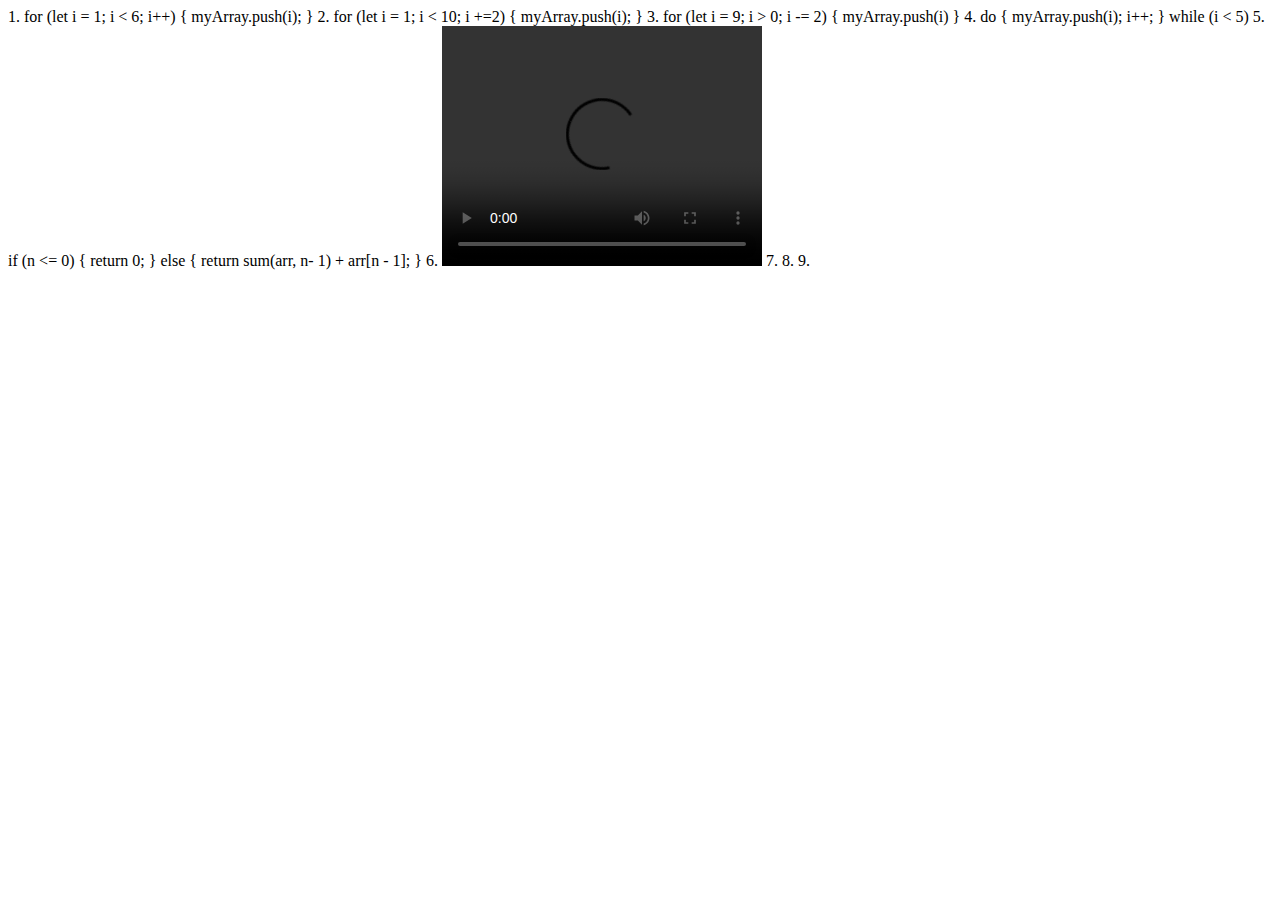
==== index.html @ 9d27780c "Page Titles" ====
1. for (let i = 1; i < 6; i++) {
    myArray.push(i);
  }
2. for (let i = 1; i < 10; i +=2) {
  myArray.push(i);
  }
3. for (let i = 9; i > 0; i -= 2) {
  myArray.push(i)
  }
4.  do {
  myArray.push(i);
  i++;
} while (i < 5)
5. if (n <= 0) {
  return 0;
} else {
  return sum(arr, n- 1) + arr[n - 1];
}
6.     <video src="https://content.codecademy.com/courses/freelance-1/unit-1/lesson-2/htmlcss1-vid_brown-bear.mp4" width="320" height="240"
controls>
  Video not supported
</video>
7. <!DOCTYPE html>
<html>

</html>
8.  <head>
    
</head>
9.   <title>Brown Bears</title>
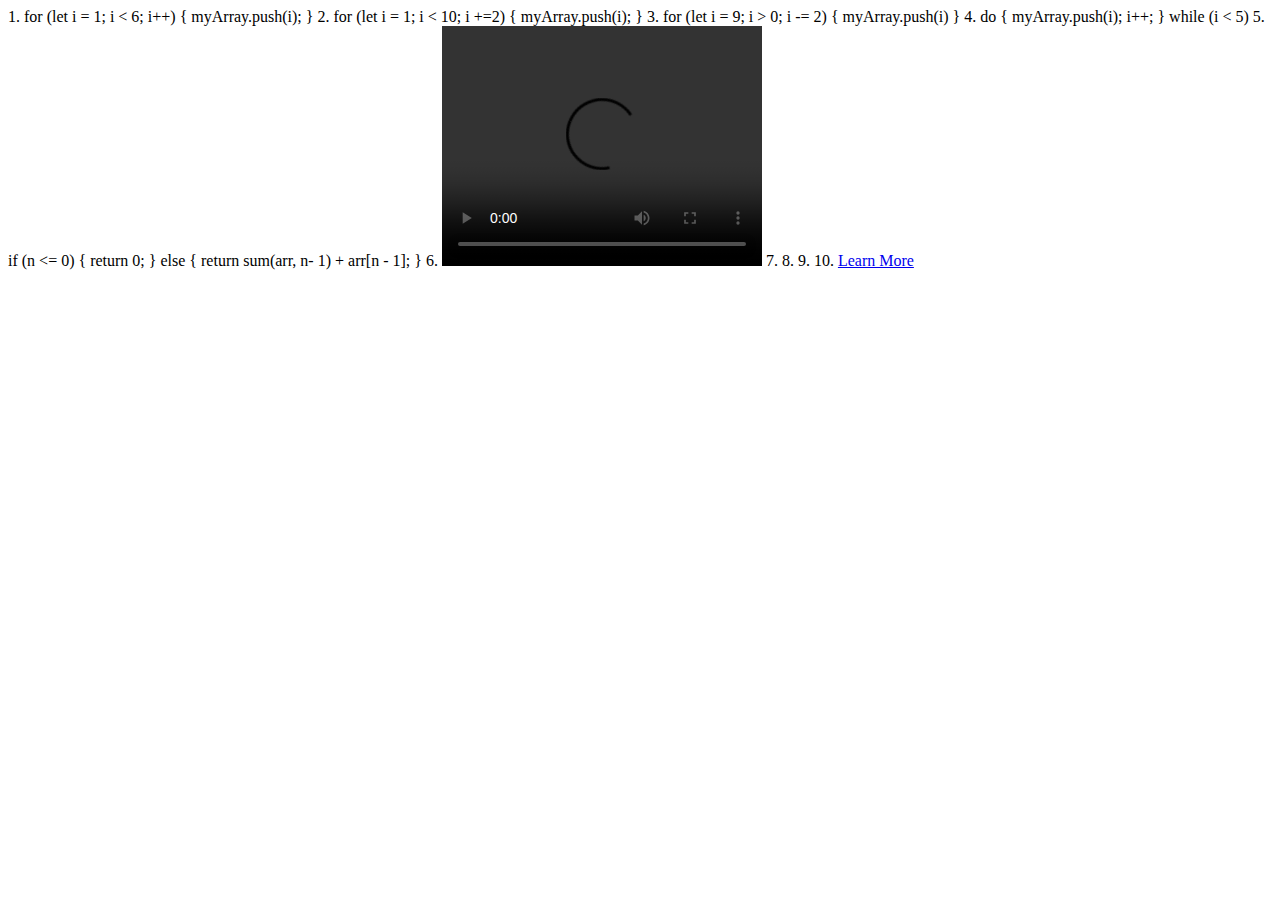
==== commit 677a0a0f: "Linking To Other Web Page" ====
--- a/index.html
+++ b/index.html
@@ -27,4 +27,5 @@
 8.  <head>
     
 </head>
-9.   <title>Brown Bears</title>+9.   <title>Brown Bears</title>
+10.  <a href="https://en.wikipedia.org/wiki/Brown_bear">Learn More</a>  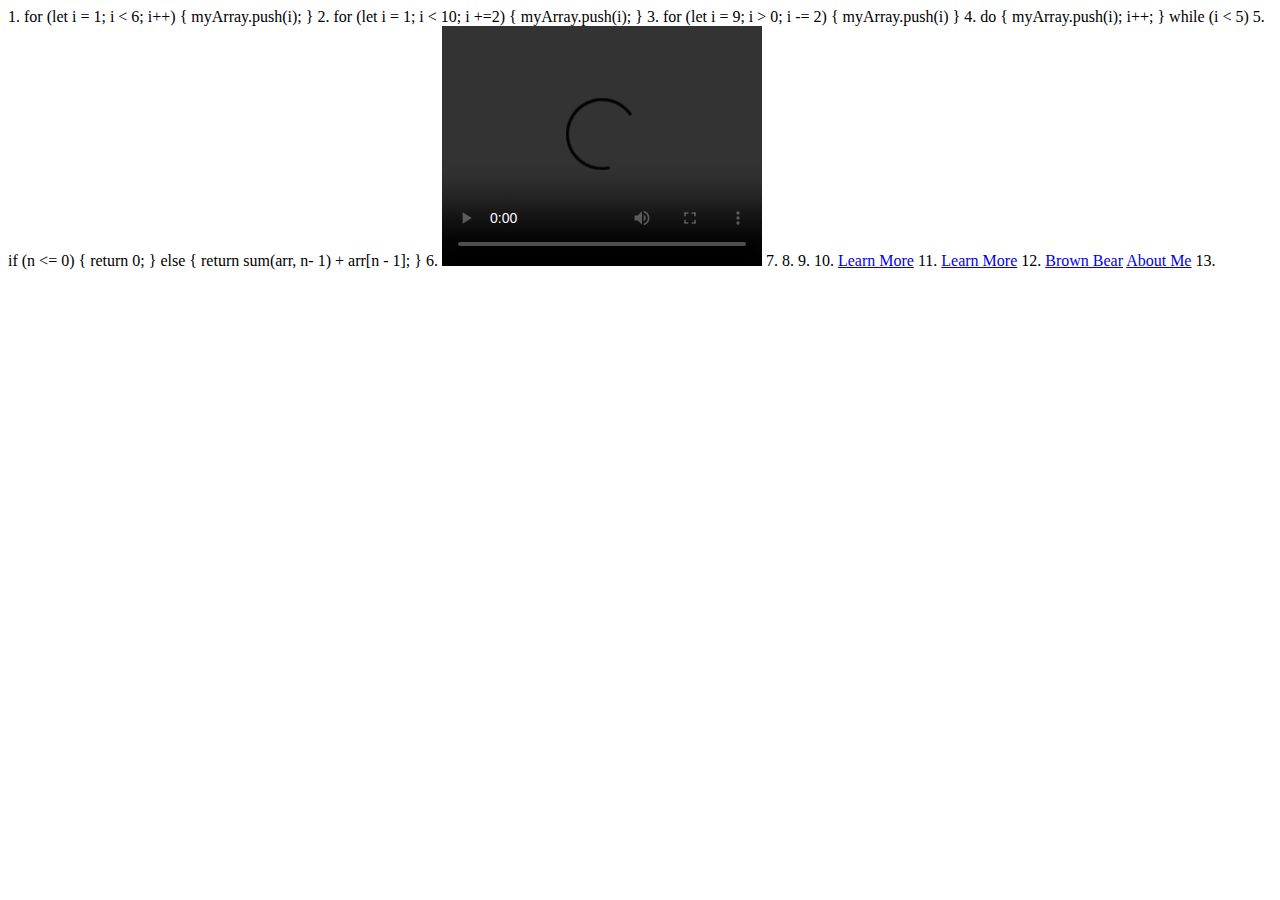
==== commit 591cce07: "Linking to Relative Page" ====
--- a/index.html
+++ b/index.html
@@ -28,4 +28,8 @@
     
 </head>
 9.   <title>Brown Bears</title>
-10.  <a href="https://en.wikipedia.org/wiki/Brown_bear">Learn More</a>  +10.  <a href="https://en.wikipedia.org/wiki/Brown_bear">Learn More</a>  
+11.       <a href="https://en.wikipedia.org/wiki/Brown_bear" target="_blank">Learn More</a>
+12.   <a href="./index.html">Brown Bear</a>
+<a href="./aboutme.html">About Me</a>
+13.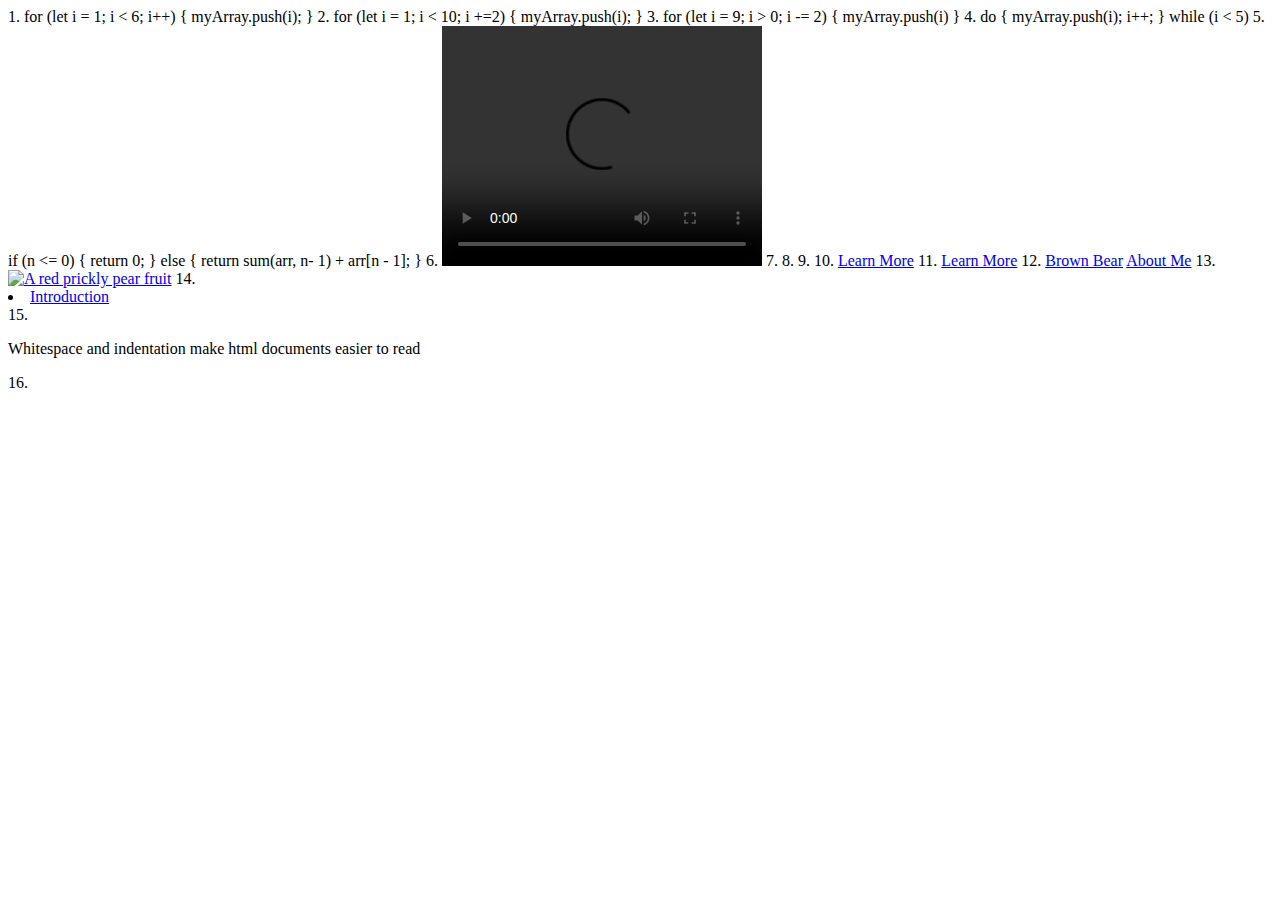
==== commit 9fdff852: "Whitespace" ====
--- a/index.html
+++ b/index.html
@@ -32,4 +32,8 @@
 11.       <a href="https://en.wikipedia.org/wiki/Brown_bear" target="_blank">Learn More</a>
 12.   <a href="./index.html">Brown Bear</a>
 <a href="./aboutme.html">About Me</a>
-13.+13. <a href="https://en.wikipedia.org/wiki/Opuntia" target="_blank"><img src="https://www.Prickly_Pear_Closeup.jpg" alt="A red prickly pear fruit"/></a>
+14. <li><a href="#introduction">Introduction</a></li>
+15.     <p> Whitespace and indentation make html documents easier to read
+</p>
+16. 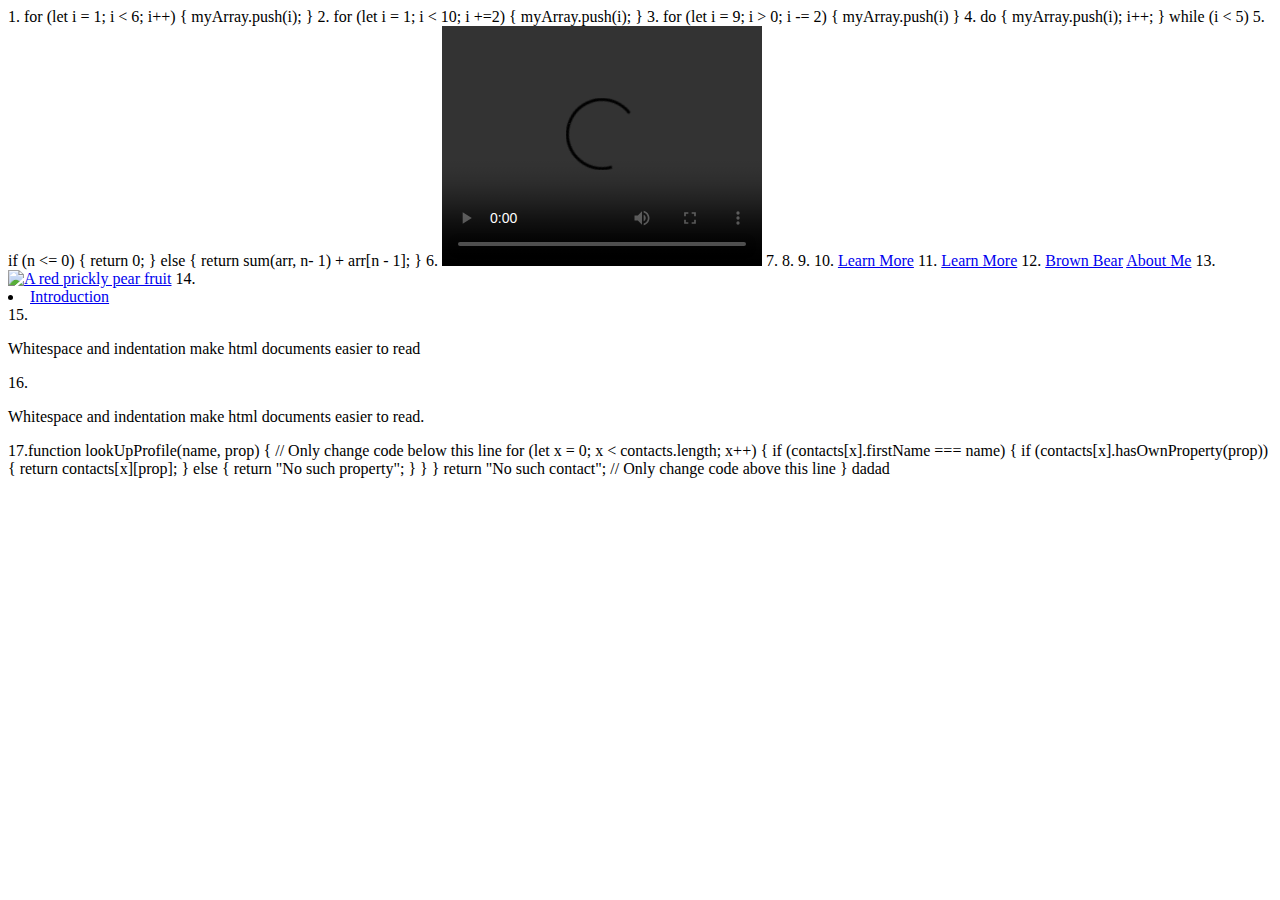
==== commit d3896032: "Git Branch" ====
--- a/index.html
+++ b/index.html
@@ -36,4 +36,19 @@
 14. <li><a href="#introduction">Introduction</a></li>
 15.     <p> Whitespace and indentation make html documents easier to read
 </p>
-16. +16. <p>Whitespace and indentation make html documents easier to read.</p>
+17.function lookUpProfile(name, prop) {
+  // Only change code below this line
+  for (let x = 0; x < contacts.length; x++) {
+     if (contacts[x].firstName === name) {
+      if (contacts[x].hasOwnProperty(prop)) {
+        return contacts[x][prop];
+      } else {
+        return "No such property";
+      }
+    }
+  }
+  return "No such contact";
+  // Only change code above this line
+}
+dadad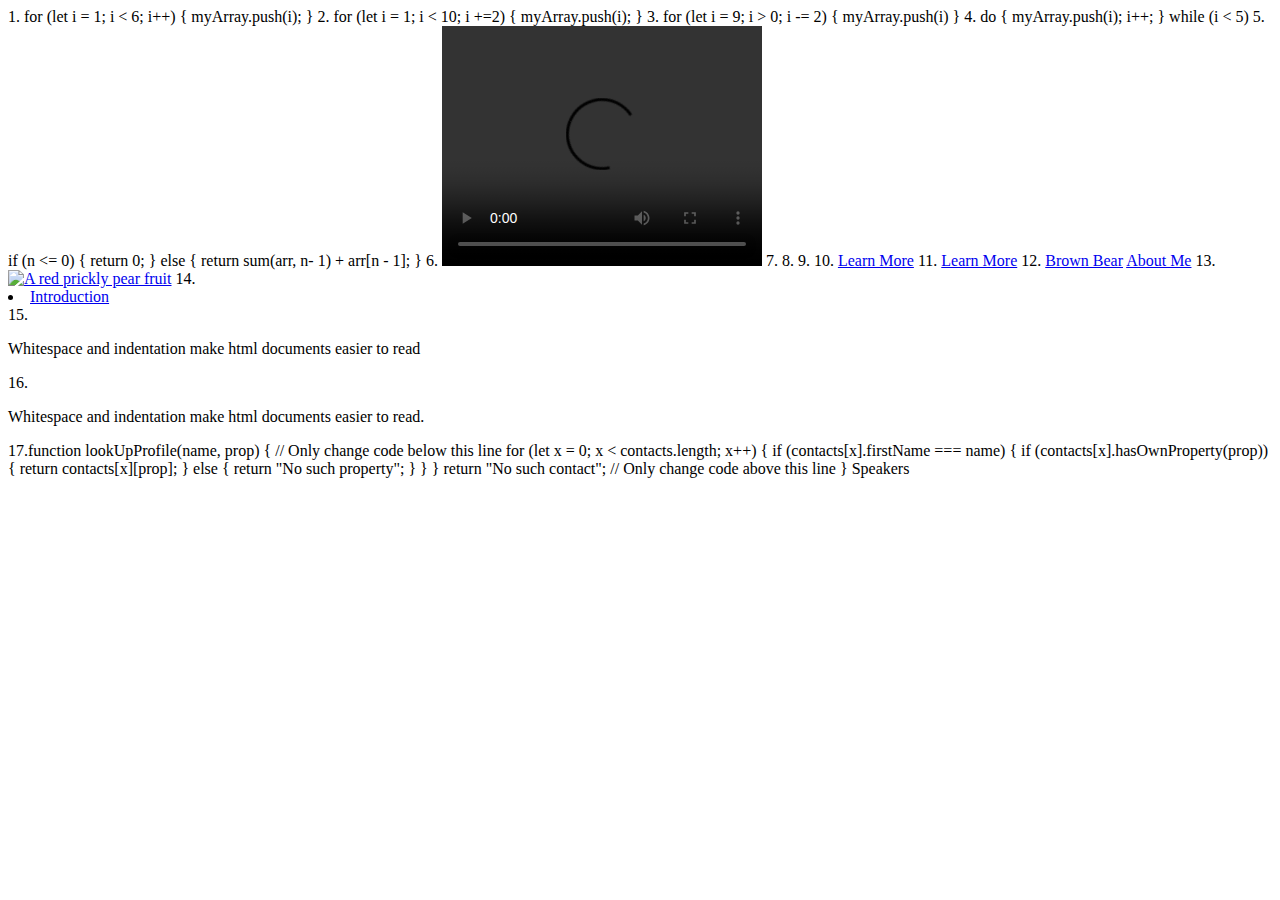
==== commit 9217d701: "Speak" ====
--- a/index.html
+++ b/index.html
@@ -51,4 +51,4 @@
   return "No such contact";
   // Only change code above this line
 }
-dadad+Speakers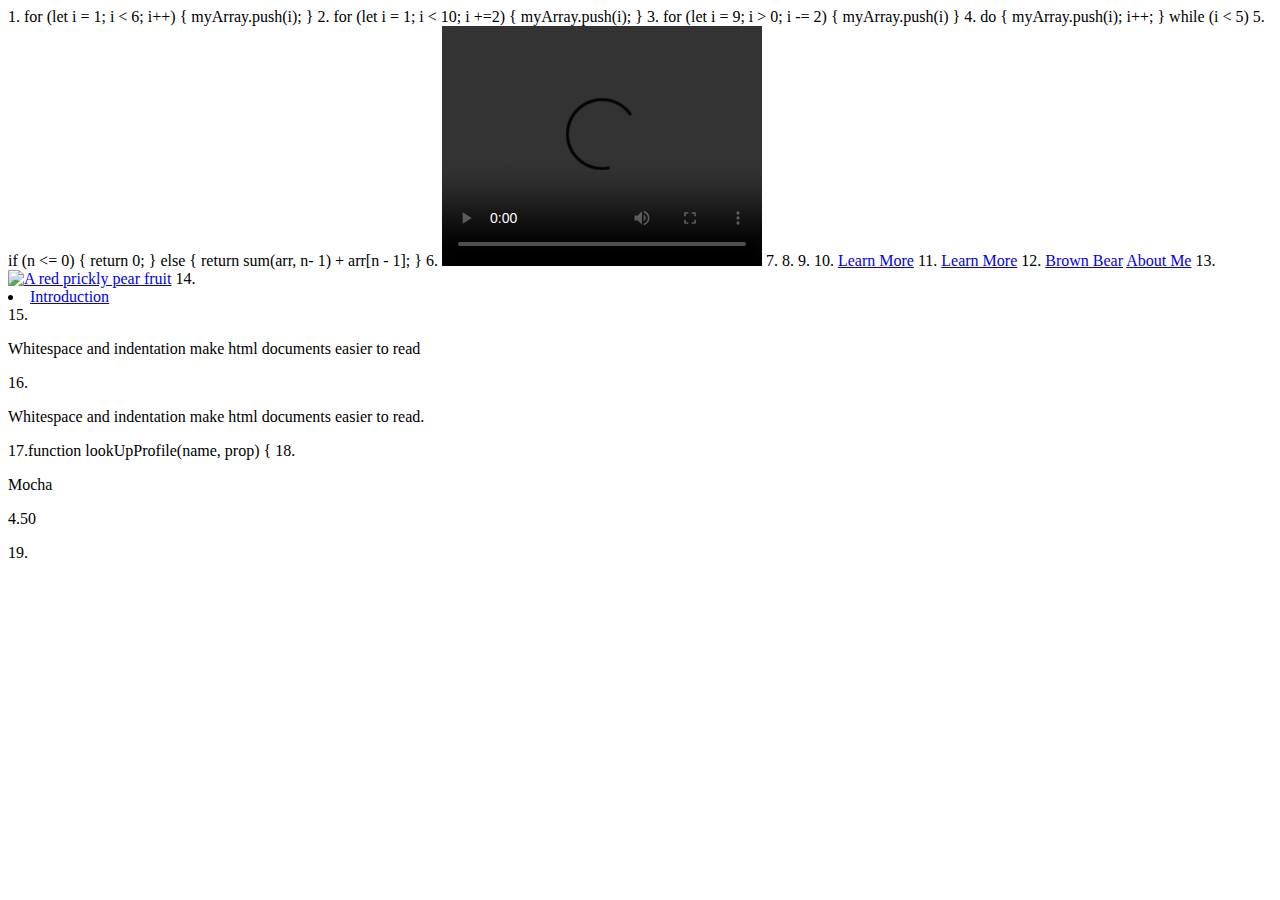
==== commit e67db85d: "styles.css" ====
--- a/index.html
+++ b/index.html
@@ -38,17 +38,7 @@
 </p>
 16. <p>Whitespace and indentation make html documents easier to read.</p>
 17.function lookUpProfile(name, prop) {
-  // Only change code below this line
-  for (let x = 0; x < contacts.length; x++) {
-     if (contacts[x].firstName === name) {
-      if (contacts[x].hasOwnProperty(prop)) {
-        return contacts[x][prop];
-      } else {
-        return "No such property";
-      }
-    }
-  }
-  return "No such contact";
-  // Only change code above this line
-}
-Speakers+18.    <article class="item">
+  <p>Mocha</p><p>4.50</p>
+</article>
+19. <link rel="stylesheet" href="styles.css">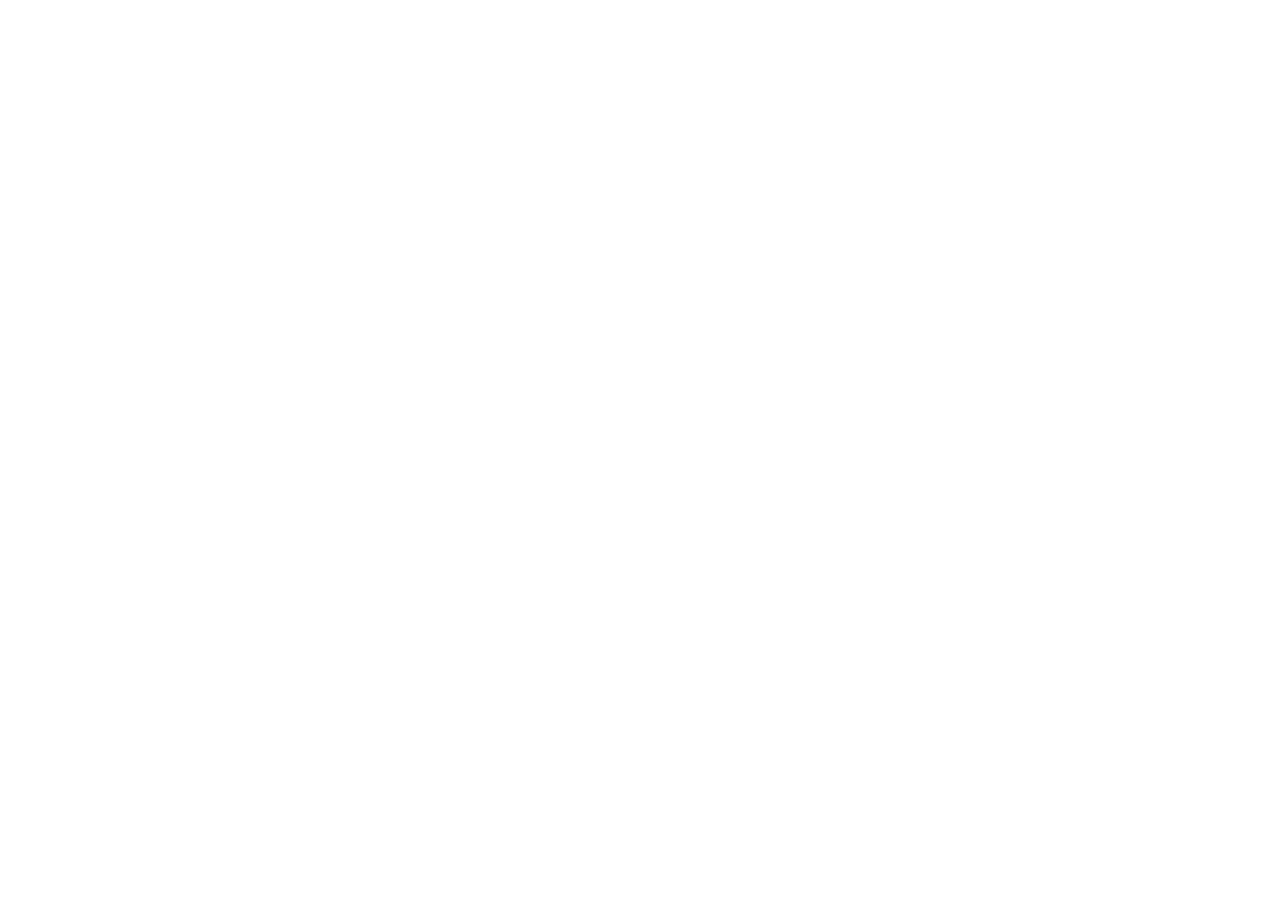
==== commit 1fdb2cf5: "merge" ====
--- a/index.html
+++ b/index.html
@@ -1,44 +1,15 @@
-1. for (let i = 1; i < 6; i++) {
-    myArray.push(i);
-  }
-2. for (let i = 1; i < 10; i +=2) {
-  myArray.push(i);
-  }
-3. for (let i = 9; i > 0; i -= 2) {
-  myArray.push(i)
-  }
-4.  do {
-  myArray.push(i);
-  i++;
-} while (i < 5)
-5. if (n <= 0) {
-  return 0;
-} else {
-  return sum(arr, n- 1) + arr[n - 1];
-}
-6.     <video src="https://content.codecademy.com/courses/freelance-1/unit-1/lesson-2/htmlcss1-vid_brown-bear.mp4" width="320" height="240"
-controls>
-  Video not supported
-</video>
-7. <!DOCTYPE html>
-<html>
+<!DOCTYPE html>
+<html lang="en">
 
-</html>
-8.  <head>
-    
+<head>
+    <meta charset="UTF-8">
+    <meta http-equiv="X-UA-Compatible" content="IE=edge">
+    <meta name="viewport" content="width=device-width, initial-scale=1.0">
+    <title>Document</title>
 </head>
-9.   <title>Brown Bears</title>
-10.  <a href="https://en.wikipedia.org/wiki/Brown_bear">Learn More</a>  
-11.       <a href="https://en.wikipedia.org/wiki/Brown_bear" target="_blank">Learn More</a>
-12.   <a href="./index.html">Brown Bear</a>
-<a href="./aboutme.html">About Me</a>
-13. <a href="https://en.wikipedia.org/wiki/Opuntia" target="_blank"><img src="https://www.Prickly_Pear_Closeup.jpg" alt="A red prickly pear fruit"/></a>
-14. <li><a href="#introduction">Introduction</a></li>
-15.     <p> Whitespace and indentation make html documents easier to read
-</p>
-16. <p>Whitespace and indentation make html documents easier to read.</p>
-17.function lookUpProfile(name, prop) {
-18.    <article class="item">
-  <p>Mocha</p><p>4.50</p>
-</article>
-19. <link rel="stylesheet" href="styles.css">+
+<body>
+
+</body>
+
+</html>